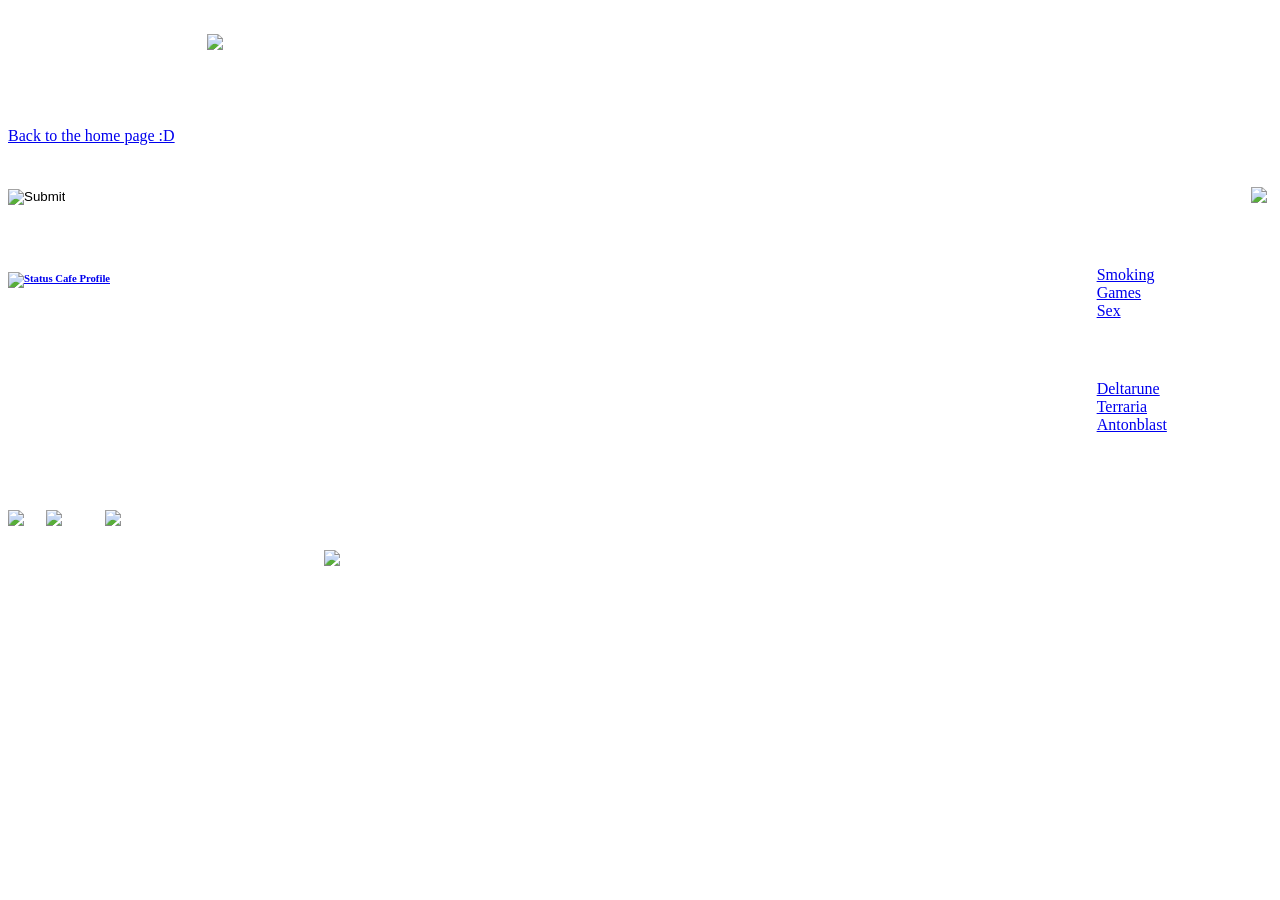
==== main.html @ bad64164 "Changed file structure" ====
<!DOCTYPE html>
<html>
  <body>
    
    <link rel="stylesheet" href="style.css">
    

 
<h1>Dillan's Diary <img src="MainImg/sega.gif"> </h1>
<div class="picture"><h2><iframe src="https://free.timeanddate.com/clock/i9saun5s/n5532/fn8/fs16/fcfff/tc000/ftbi/bas5/bac009/pa8/tt0/tw1/tm2/td1/th2/ts1/ta1/tb4" frameborder="0" width="169" height="61"></iframe></h2></div>

<h2>Welcome to my stupid fucking diary.</h2>

<a href="https://technologicalabyss.straw.page"> Back to the home page :D </a>



<div class="clearfix"></div> 




<audio 
id="myAudio" src="Music/Spiral 2005 (Psychoangel Hypermix) [REUPLOAD].mp3" preload="auto">
</audio>
<input type="image" src="MainImg/a728806e554ff1dd7f5b8481c7388b6a.gif" onclick="togglePlay()" />


<script type="text/javascript">
function togglePlay() {
  var myAudio = document.getElementById("myAudio");
  return myAudio.paused ? myAudio.play() : myAudio.pause();
};
</script>




<div class="picture">
	<section>
		<img src="MainImg/ps_anim.gif">
	</section>
</div>



<div class="clearfix"></div> 


<section>
    <h3>Currently:</h3>
    
<!-- start sw-rss-feed code --> 
<script type="text/javascript"> 
<!-- 
rssfeed_url = new Array(); 
rssfeed_url[0]="https://status.cafe/users/technologicaldread.atom";  
rssfeed_frame_width="200"; 
rssfeed_frame_height="150"; 
rssfeed_scroll="off"; 
rssfeed_scroll_step="6"; 
rssfeed_scroll_bar="off"; 
rssfeed_target="_top"; 
rssfeed_font_size="10"; 
rssfeed_font_face=""; 
rssfeed_border="on"; 
rssfeed_css_url="https://technologicalabyss.neocities.org/status.css"; 
rssfeed_title="off"; 
rssfeed_title_name=""; 
rssfeed_title_bgcolor="#000"; 
rssfeed_title_color="#fff"; 
rssfeed_title_bgimage=""; 
rssfeed_footer="off"; 
rssfeed_footer_name="rss feed"; 
rssfeed_footer_bgcolor="#fff"; 
rssfeed_footer_color="#333"; 
rssfeed_footer_bgimage=""; 
rssfeed_item_title_length="21"; 
rssfeed_item_title_color="#666"; 
rssfeed_item_bgcolor="#fff"; 
rssfeed_item_bgimage=""; 
rssfeed_item_border_bottom="on"; 
rssfeed_item_source_icon="off"; 
rssfeed_item_date="on"; 
rssfeed_item_description="on"; 
rssfeed_item_description_length="140"; 
rssfeed_item_description_color="#666"; 
rssfeed_item_description_link_color="#333"; 
rssfeed_item_description_tag="off"; 
rssfeed_no_items="1"; 
rssfeed_cache = "b311470e65d37463d71a0095e10e0b64"; 
//--> 
</script> 
<script type="text/javascript" src="//feed.surfing-waves.com/js/rss-feed.js"></script> 
<!-- end sw-rss-feed code -->

<h6><a href="https://status.cafe/users/technologicaldread"><img src="https://status.cafe/users/technologicaldread/badge.png" alt="Status Cafe Profile"/></a></h6>
</section>'



<div class="picture">

  <h3> Only things I'm good at:</h3>
  <p>
    <ul>
      <li><a href="https://www.gopuff.com/p/marlboro-red-cigarettes-20ct-box-1pk/p76698">Smoking</a></li>
      <li><a href="https://steamcommunity.com/profiles/76561198837752507/games/?tab=all">Games</a></li>
      <li><a href="https://www.merriam-webster.com/dictionary/sex">Sex</a></li>
    </ul>


  <h3>Favorite games right now:</h3>
  <p>
    <ol>
      <li><a href="https://store.steampowered.com/app/1671210/DELTARUNE/">Deltarune</a></li>
      <li><a href="https://store.steampowered.com/app/105600/Terraria/">Terraria</a></li>
      <li><a href="https://store.steampowered.com/app/1887400/ANTONBLAST/">Antonblast</a></li>
    </ol>

</div>



<div class="clearfix"></div> 



 <section>
	<h3>Art:</h3>
 	<p>
	<a href="https://technologicalabyss.nekoweb.org/artgallery.html"><img src="MainImg/5f99a6a68461e1dffb186852d6a4891d.jpg"></a>
	</p>
  </section>
  
  <section>
    <h3>Music:</h3>
 <h3>
   	<a href="https://technologicalabyss.nekoweb.org/music.html"><img src="MainImg/music.jpg"></a>
   	</h3> 
  </section>

<section>
  <h3>Chat:</h3>
  <p>
    <a href="https://alterspring.org/@technological"><img src="MainImg/mssg.jpg"></a>
  </p>
</section>


<div class="clearfix"></div>


<div class="center">
	<section>	
		<img src="MainImg/e6cdc6a75d5e008342920d311f829d6d.gif">
	</section>	
</div> 





  </body>
</html>
---- style.css ----
body {
  background-image:url('/MainImg/tumblr_7800ff667b45f072b1813f05f2d3b788_a9acfff4_400.webp');
  color: white;
  font-family: Trebuchet MS;
}

.clearfix::after {
    content: "";
    clear: both;
    display: table;
}

.left{
	float:left;
	margin-left:5px;
  border-radius: 10px;
}

.right{
	float:right;
}


section {
  display: inline-block;
}


.center {
  display: block;
  margin-left: auto;
  margin-right: auto;
  width: 50%;
}

.picture{
  float:right;
  margin-right:5px;
  border-radius: 10px;
}

#statuscafe {
    padding: .5em;
    background-color: black;
    border: 4px solid midnightblue;
}
#statuscafe-username {
    margin-bottom: .5em;
}
#statuscafe-content {
    margin: 0 1em 0.5em 1em;
}
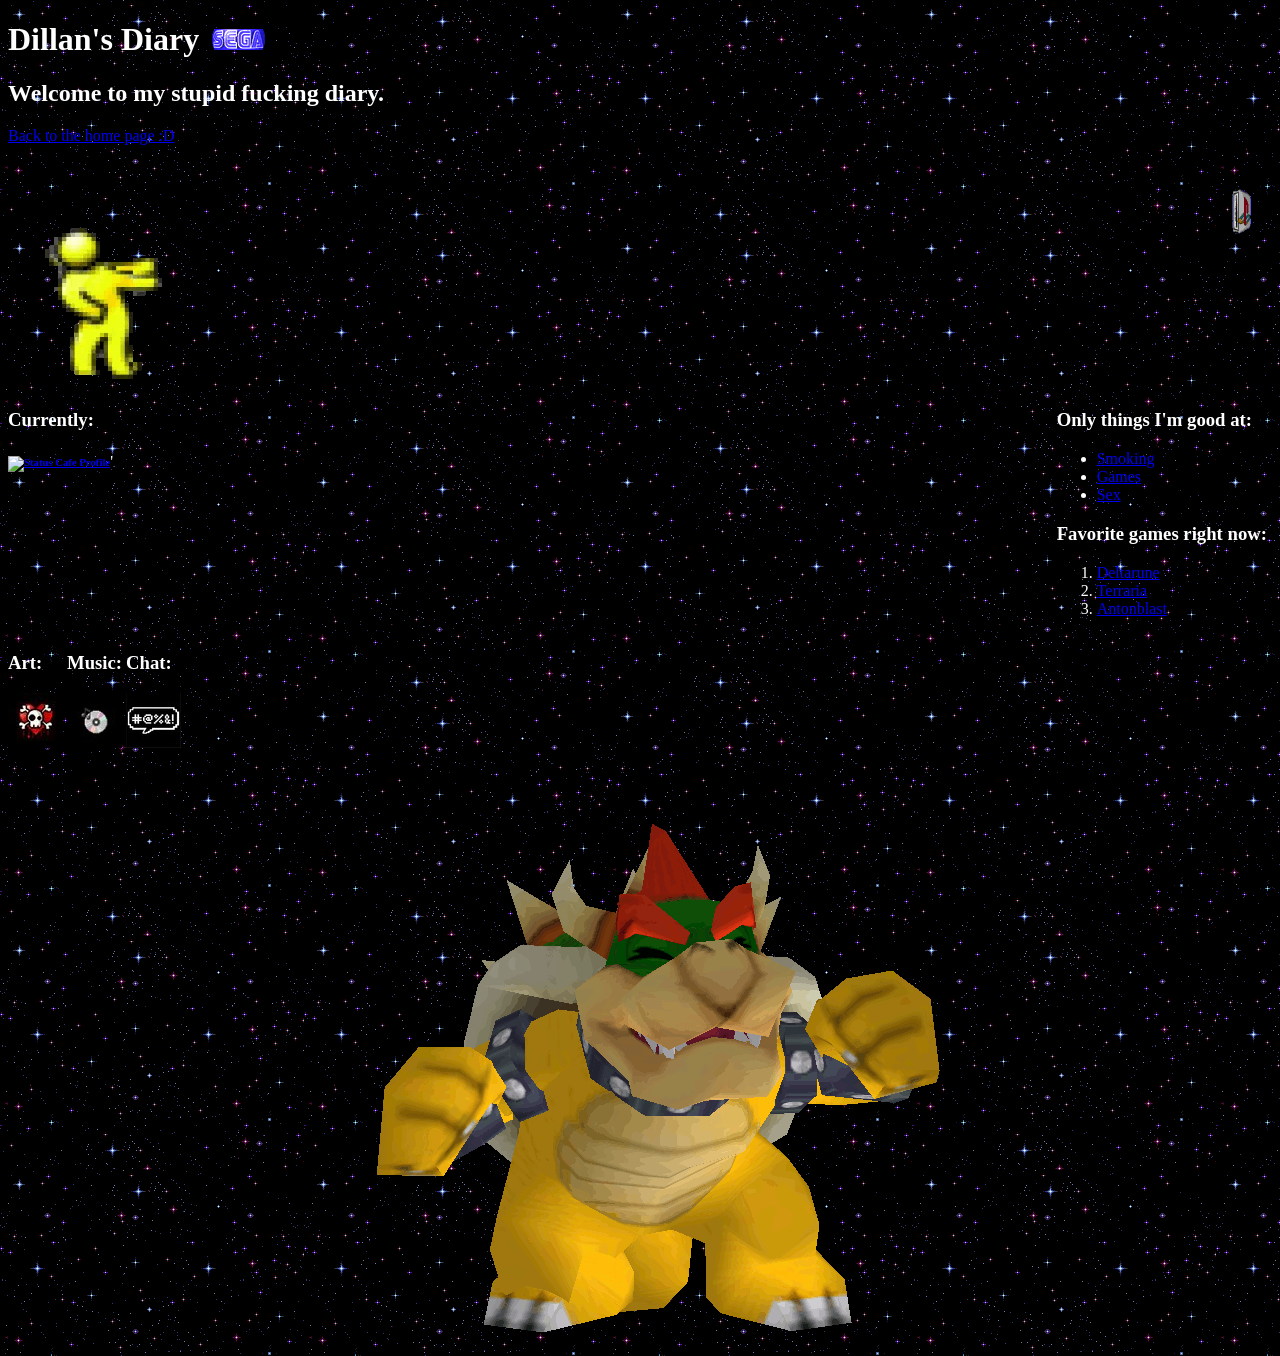
==== commit 80d9e920: "Edited main file" ====
--- a/main.html
+++ b/main.html
@@ -52,7 +52,7 @@
     
 <!-- start sw-rss-feed code --> 
 <script type="text/javascript"> 
-<!-- 
+//<!-- 
 rssfeed_url = new Array(); 
 rssfeed_url[0]="https://status.cafe/users/technologicaldread.atom";  
 rssfeed_frame_width="200"; 
